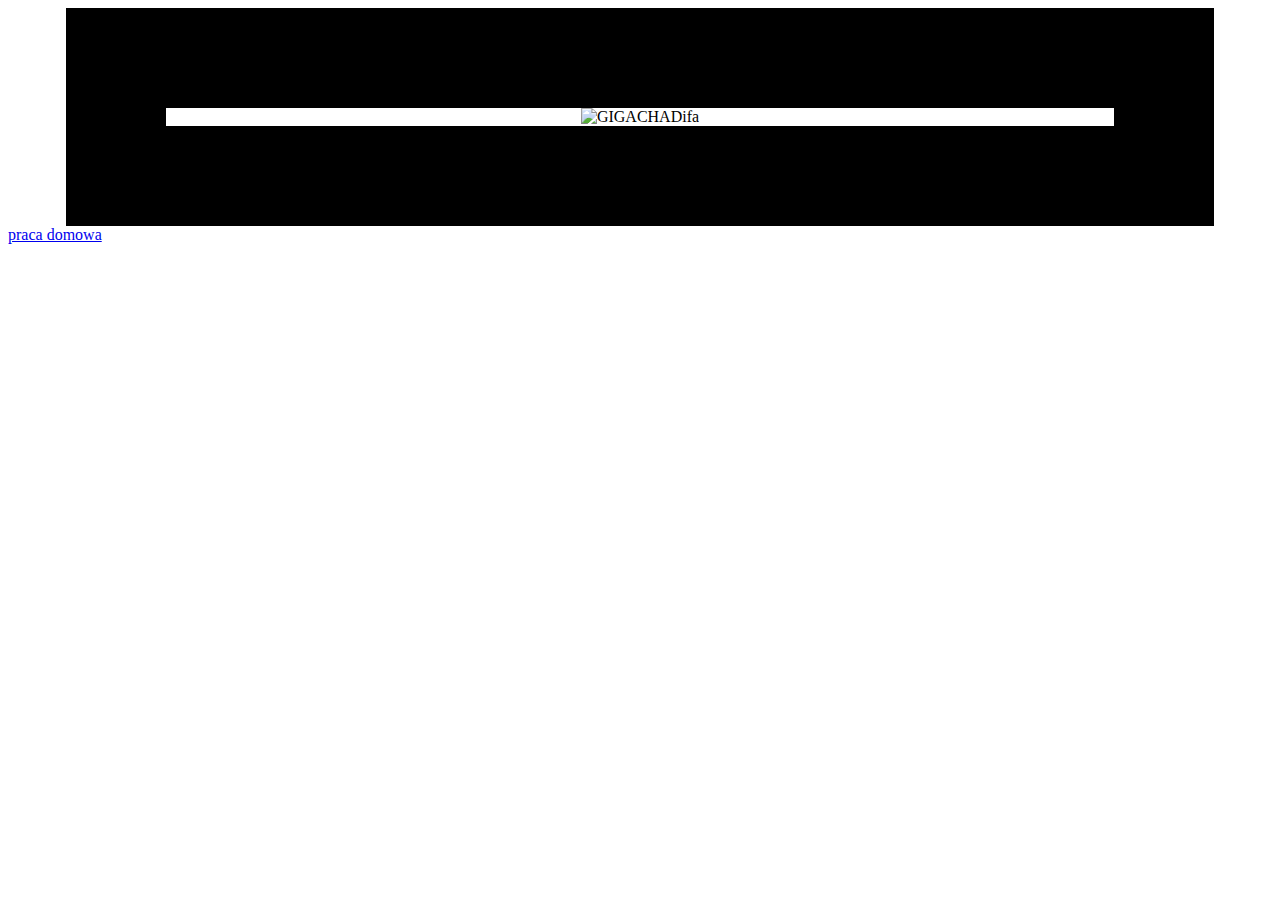
==== index.html @ e80f4761 "Update index.html" ====
<!DOCTYPE html>
<html>
<head>

  <link href="style.css" rel="stylesheet" />

<body>

<div class="gallery">

     <img src="https://i.kym-cdn.com/entries/icons/original/000/026/152/gigachad.jpg" alt="GIGACHADifa" width="600" height="400">
     
</div>
<a href="https://www.pornhub.com" target="_blank">praca domowa</a>
</body>
</html>
---- style.css ----
.gallery{
    border: 100px solid black;
    width: 75%;
    margin: 0 auto;
    text-align: center;
}
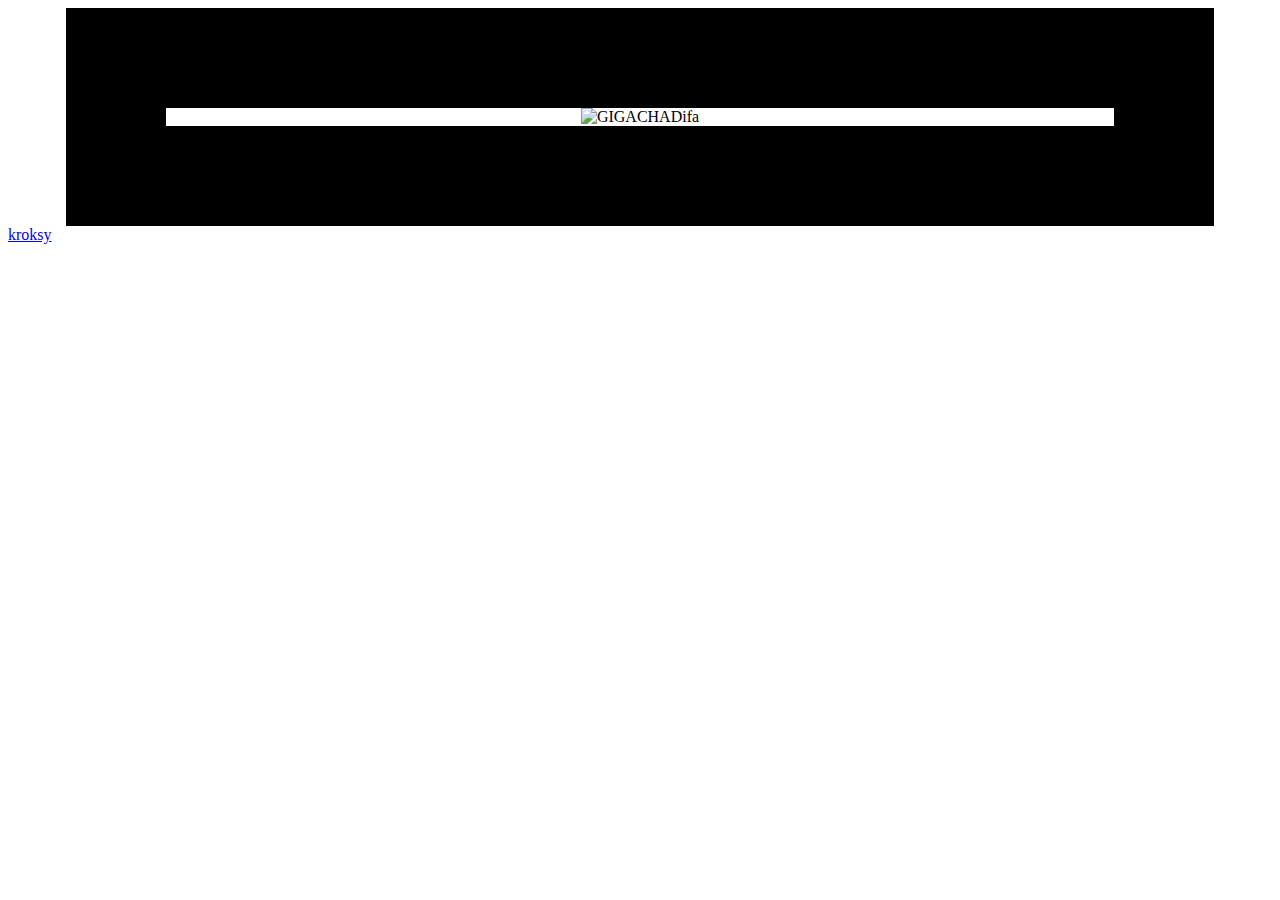
==== commit 59cf6e19: "Update index.html" ====
--- a/index.html
+++ b/index.html
@@ -11,7 +11,7 @@
      <img src="https://i.kym-cdn.com/entries/icons/original/000/026/152/gigachad.jpg" alt="GIGACHADifa" width="600" height="400">
      
 </div>
-<a href="https://www.pornhub.com" target="_blank">praca domowa</a>
+<a href="https://www.crocs.pl/article/10347/Classic-Lined-Clog" target="_blank">kroksy</a>
 </body>
 </html>
 
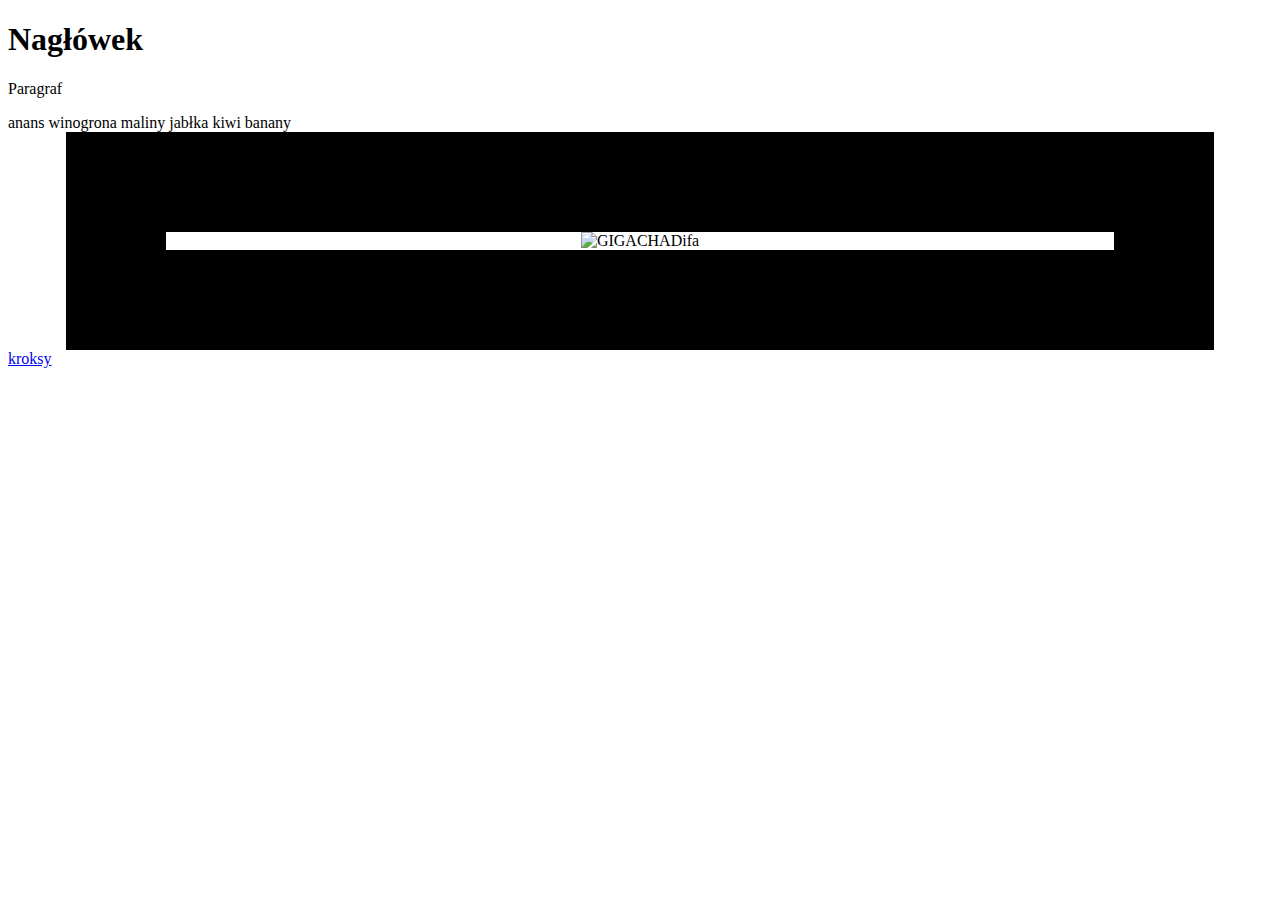
==== commit 530870ba: "Update index.html" ====
--- a/index.html
+++ b/index.html
@@ -5,7 +5,30 @@
   <link href="style.css" rel="stylesheet" />
 
 <body>
-
+  <h1>Nagłówek</h1>
+  <p>Paragraf</p>
+  <tr>
+                <td>
+                    anans 
+                </td>
+                <td>
+                    winogrona
+                </td>
+                <td>
+                    maliny
+                </td>
+                <td>               
+                    jabłka
+                </td>
+                <td>
+                    kiwi
+                </td>
+                <td>
+                    banany
+                </td>                
+            </tr>
+  
+  
 <div class="gallery">
 
      <img src="https://i.kym-cdn.com/entries/icons/original/000/026/152/gigachad.jpg" alt="GIGACHADifa" width="600" height="400">
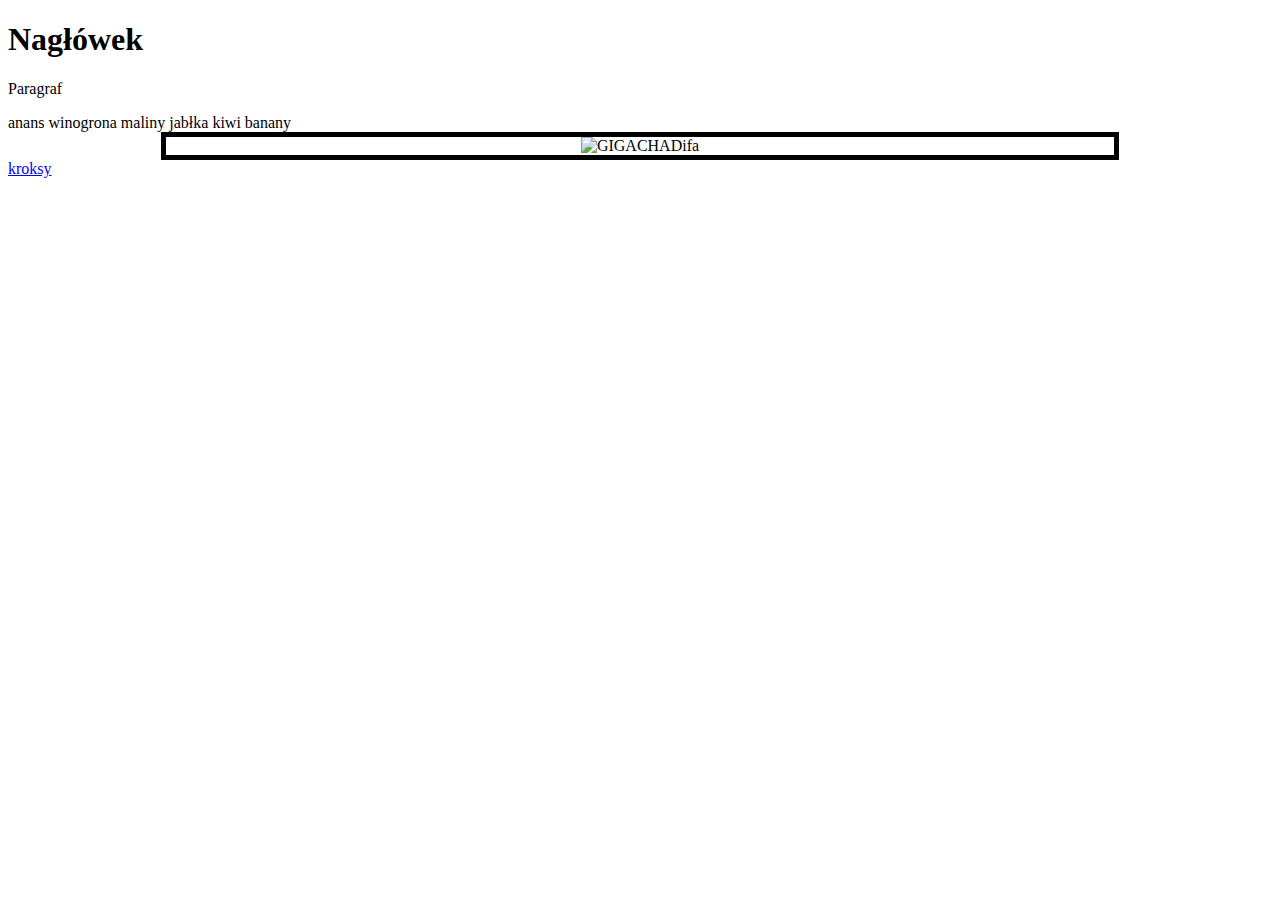
==== commit 1813c869: "Update index.html" ====
--- a/index.html
+++ b/index.html
@@ -8,25 +8,25 @@
   <h1>Nagłówek</h1>
   <p>Paragraf</p>
   <tr>
-                <td>
-                    anans 
-                </td>
-                <td>
-                    winogrona
-                </td>
-                <td>
-                    maliny
-                </td>
-                <td>               
-                    jabłka
-                </td>
-                <td>
-                    kiwi
-                </td>
-                <td>
-                    banany
-                </td>                
-            </tr>
+      <td>
+         anans 
+      </td>
+      <td>
+          winogrona
+      </td>
+      <td>
+          maliny
+      </td>
+      <td>               
+          jabłka
+      </td>
+      <td>
+          kiwi
+      </td>
+      <td>
+          banany
+      </td>                
+      </tr>
   
   
 <div class="gallery">
--- a/style.css
+++ b/style.css
@@ -1,5 +1,5 @@
 .gallery{
-    border: 100px solid black;
+    border: 5px solid black;
     width: 75%;
     margin: 0 auto;
     text-align: center;
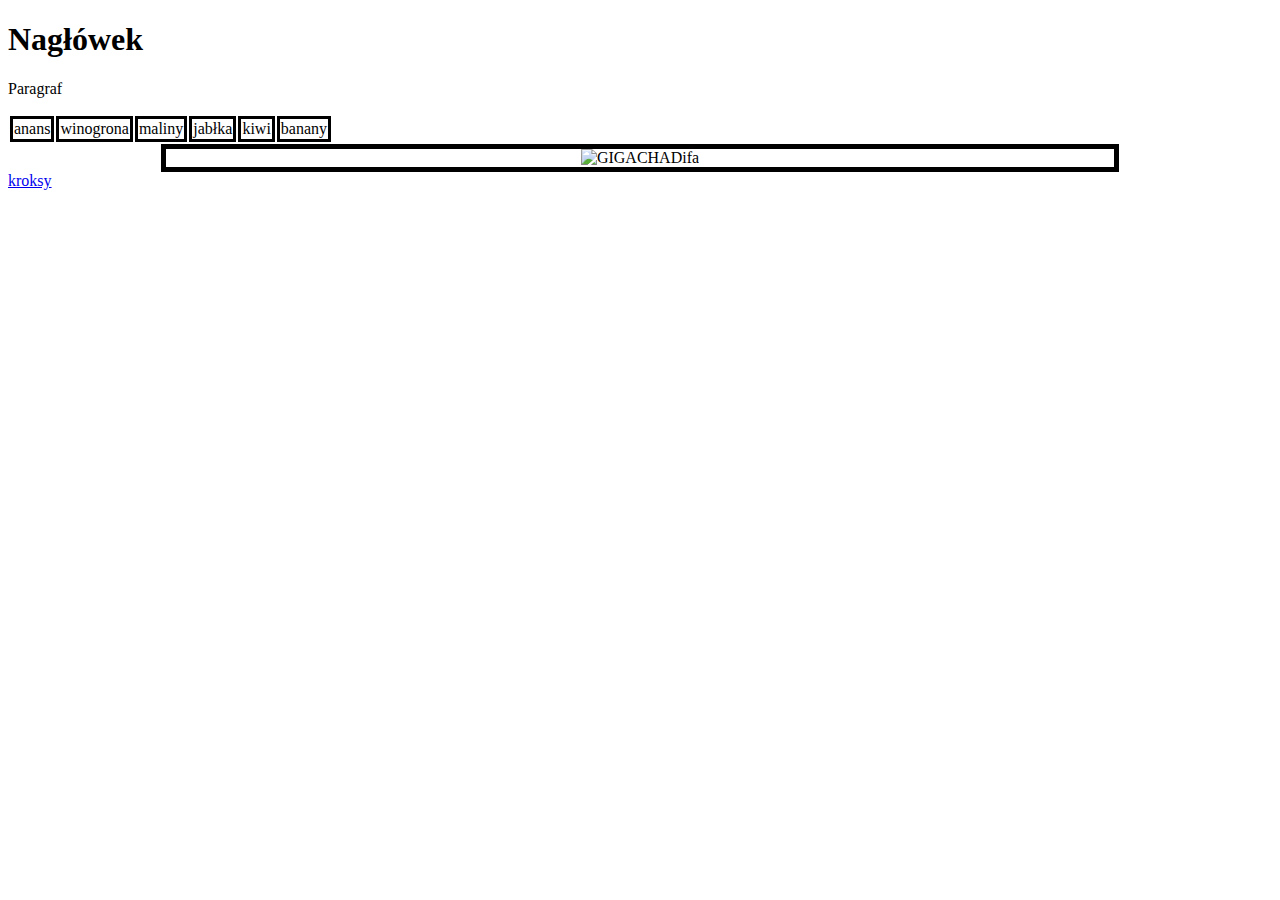
==== commit c65faa40: "Update index.html" ====
--- a/index.html
+++ b/index.html
@@ -7,26 +7,28 @@
 <body>
   <h1>Nagłówek</h1>
   <p>Paragraf</p>
-  <tr>
-      <td>
-         anans 
-      </td>
-      <td>
-          winogrona
-      </td>
-      <td>
-          maliny
-      </td>
-      <td>               
-          jabłka
-      </td>
-      <td>
-          kiwi
-      </td>
-      <td>
-          banany
-      </td>                
-      </tr>
+  <table class="center">
+    <tr>
+        <td>
+           anans 
+        </td>
+        <td>
+            winogrona
+        </td>
+        <td>
+            maliny
+        </td>
+        <td>               
+            jabłka
+        </td>
+        <td>
+            kiwi
+        </td>
+        <td>
+            banany
+        </td>                
+        </tr>
+  </table>
   
   
 <div class="gallery">
--- a/style.css
+++ b/style.css
@@ -4,4 +4,8 @@
     margin: 0 auto;
     text-align: center;
 }
+td {
+    text-align: center;
+    border: 3px solid black;
+}
 
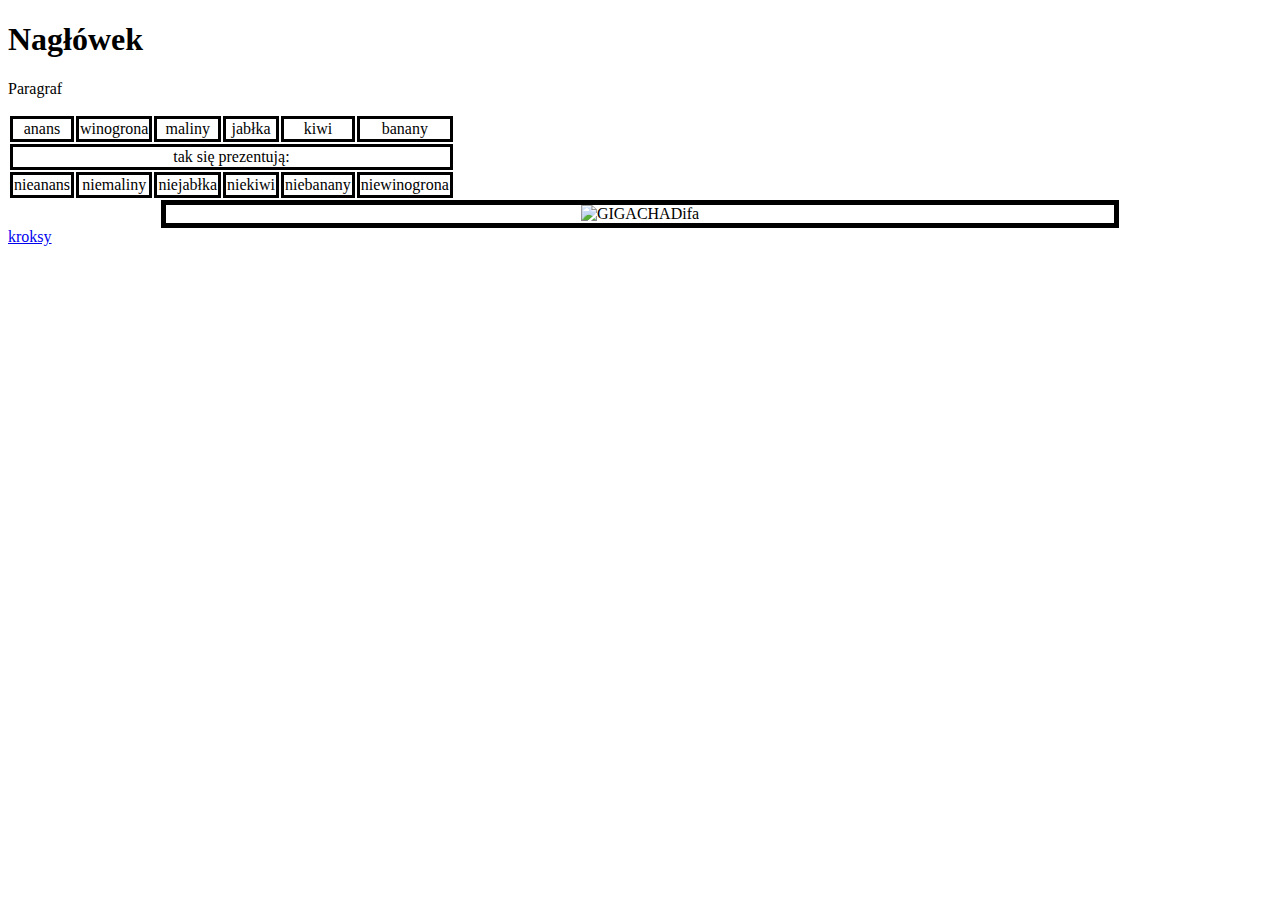
==== commit d0bc691c: "Update index.html" ====
--- a/index.html
+++ b/index.html
@@ -7,29 +7,56 @@
 <body>
   <h1>Nagłówek</h1>
   <p>Paragraf</p>
-  <table class="center">
-    <tr>
-        <td>
-           anans 
-        </td>
-        <td>
-            winogrona
-        </td>
-        <td>
-            maliny
-        </td>
-        <td>               
-            jabłka
-        </td>
-        <td>
-            kiwi
-        </td>
-        <td>
-            banany
-        </td>                
-        </tr>
-  </table>
   
+  <div id="main-content" class="center">
+    <table class="center">
+      <tr>
+          <td>
+              anans 
+          </td>
+          <td>
+              winogrona
+          </td>
+          <td>
+              maliny
+          </td>
+          <td>               
+              jabłka
+          </td>
+          <td>
+              kiwi
+          </td>
+          <td>
+              banany
+          </td>                
+      </tr>
+      <tr>
+                <td colspan="6" class="center">
+                    tak się prezentują:                    
+                </td>
+            </tr>
+            <tr>
+                <td>
+                    nieanans
+                </td>
+                <td>
+                    niemaliny
+                </td>
+                <td>
+                    niejabłka
+                </td>
+                <td>
+                    niekiwi
+                </td>
+                <td>
+                    niebanany
+                </td>
+                <td>
+                    niewinogrona
+                </td>
+            </tr>
+    </table>
+  </div> 
   
 <div class="gallery">
 
